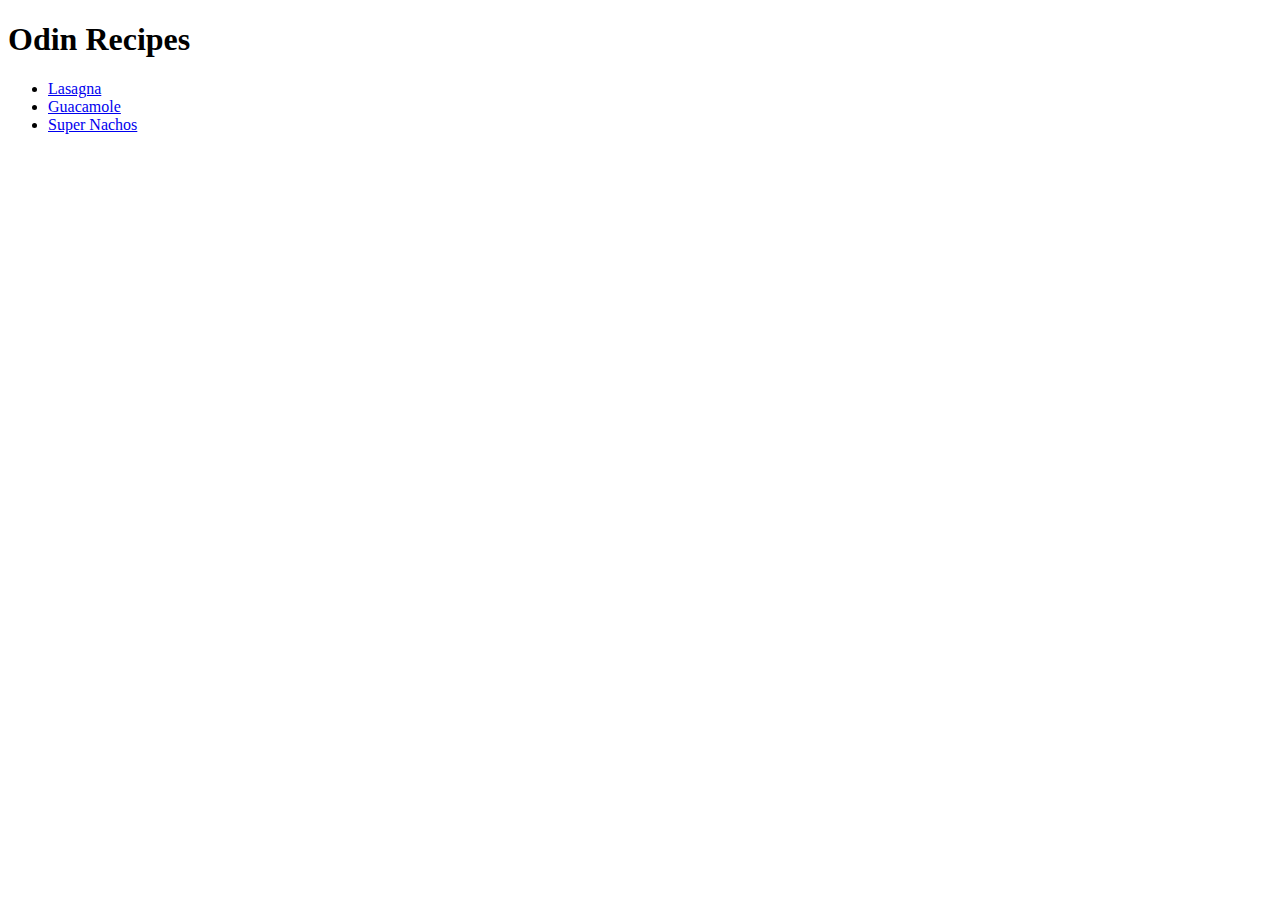
==== index.html @ 823e6180 "First Commit" ====
<!DOCTYPE html>
<html lang="en">
<head>
  <meta charset="UTF-8">
  <meta name="viewport" content="width=device-width, initial-scale=1.0">
  <title>Odin Recipes</title>
</head>
<body>
  <h1>Odin Recipes</h1>
  <ul>
    <li><a href="recipes/lasagna.html">Lasagna</a></li>
    <li><a href="recipes/guacamole.html">Guacamole</a></li>
    <li><a href="recipes/nachos.html">Super Nachos</a></li>
  </ul>
</body>
</html>
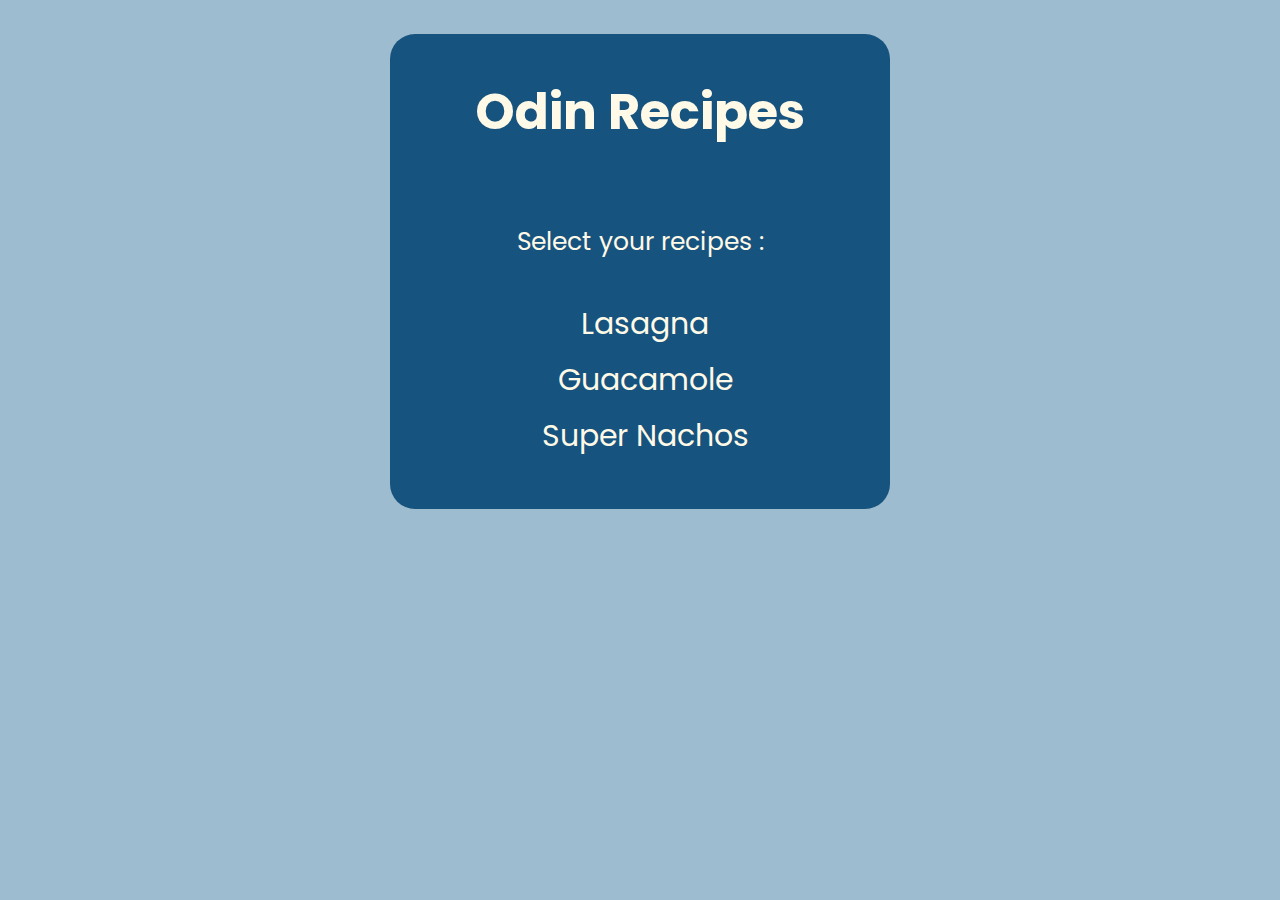
==== commit c8823a86: "Styling" ====
--- a/index.html
+++ b/index.html
@@ -4,13 +4,17 @@
   <meta charset="UTF-8">
   <meta name="viewport" content="width=device-width, initial-scale=1.0">
   <title>Odin Recipes</title>
+  <link rel="stylesheet" href="style.css">
 </head>
-<body>
-  <h1>Odin Recipes</h1>
-  <ul>
-    <li><a href="recipes/lasagna.html">Lasagna</a></li>
-    <li><a href="recipes/guacamole.html">Guacamole</a></li>
-    <li><a href="recipes/nachos.html">Super Nachos</a></li>
-  </ul>
+<body class="main">
+  <div class="hometemplate">
+    <h1 class="recipes">Odin Recipes</h1>
+    <p class="select">Select your recipes :</p>
+    <ul class="list" id="mainlist">
+      <li><a href="recipes/lasagna.html" id="lasagna">Lasagna</a></li>
+      <li><a href="recipes/guacamole.html" id="guacamole">Guacamole</a></li>
+      <li><a href="recipes/nachos.html" id="nachos">Super Nachos</a></li>
+    </ul>
+  </div>
 </body>
 </html>--- a/style.css
+++ b/style.css
@@ -0,0 +1,54 @@
+@import url('https://fonts.googleapis.com/css2?family=Poppins:wght@100;200;300;400;500;600;700;800;900&display=swap');
+
+body{
+  background-color: #9ebccf;
+  color: 	#fff9e7;
+  width: 500px;
+  height: auto;
+  margin-left: auto;
+  margin-right: auto;
+  margin-top: auto;
+  margin-bottom: auto;
+}
+
+h1 {
+  font-size: 50px;
+  padding: 40px;
+}
+
+.hometemplate {
+  background-color: #16537e;
+  font-family: 'Poppins';
+  border-radius: 25px;
+}
+
+.hometemplate p.select {
+  text-align: center;
+  font-size: 25px;
+  margin-bottom: 40px;
+}
+
+.recipes {
+  text-align: center;
+}
+
+.list {
+  margin-left: -30px;
+  display: block;
+  text-align: center;
+  list-style-type: none;
+  list-style-position: inside;
+  text-decoration: none;
+  color: grey;
+  font-size: 30px;
+  padding-bottom: 40px;
+}
+
+a {
+  color: 	#fff9e7;
+  text-decoration: none;
+}
+
+.hometemplate .list li {
+  margin-bottom: 10px;
+}